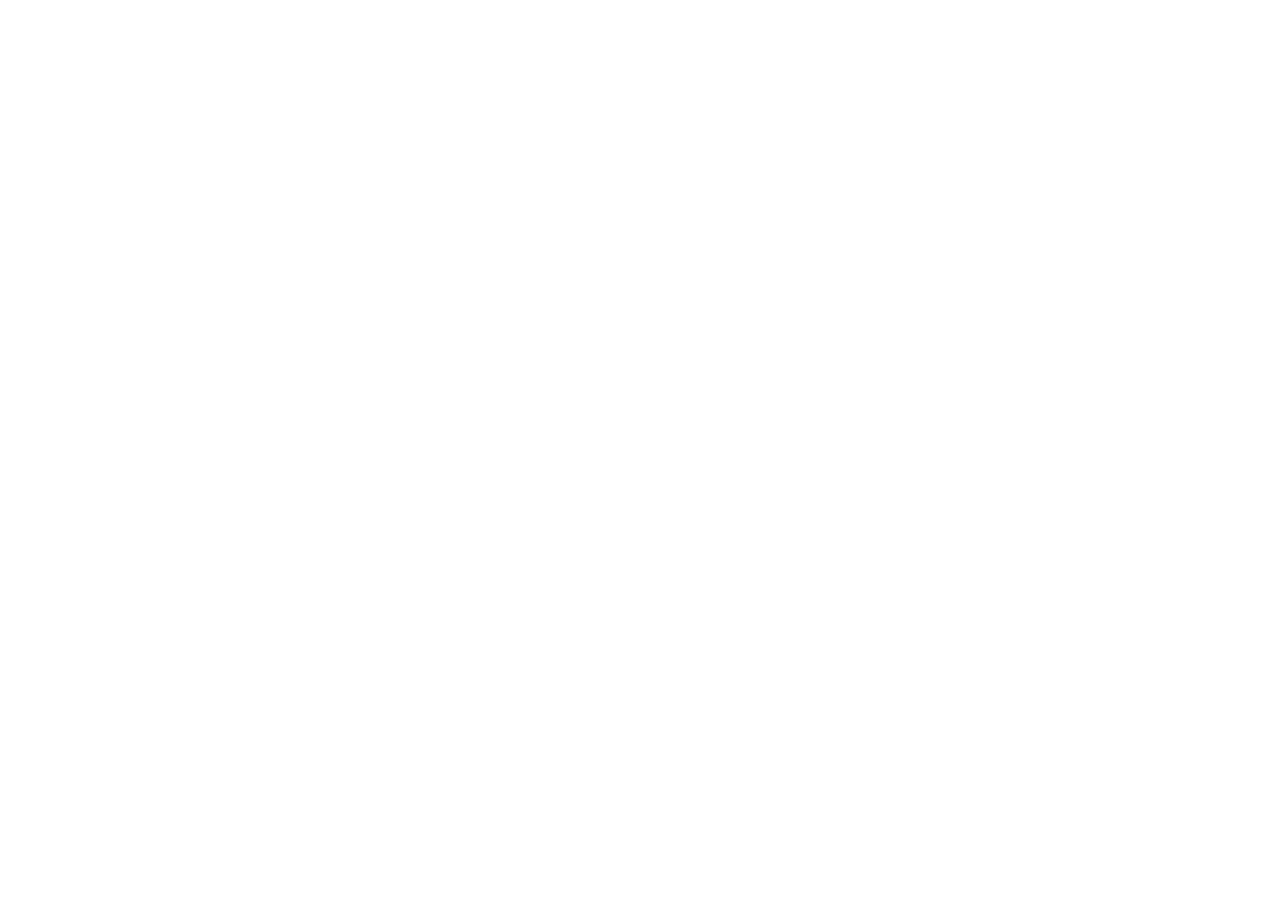
==== index.html @ 7db86edf "Struttura base + Framework" ====
<!DOCTYPE html>
<html lang="en">
<head>
    <meta charset="UTF-8">
    <meta http-equiv="X-UA-Compatible" content="IE=edge">
    <meta name="viewport" content="width=device-width, initial-scale=1.0">
    <link rel="stylesheet" href="css/12BoolFlex.css">
    <link rel="stylesheet" href="css/12BoolFlexResponsive.css">
    <link rel="stylesheet" href="css/style.css">
    <title>12 Bool Flex</title>
</head>
<body>
    <div class="container">
        <div class="row">
            
        </div>
    </div>
</body>
</html>
---- css/12BoolFlex.css ----
/* Reset */
* {
    margin: 0;
    padding: 0;
    box-sizing: border-box;
}

/* Framework */
.container{
    max-width: 1200px;
    margin: 0 auto;
}
.row{
    display: flex;
    flex-wrap: wrap;
}

/* Columns */
.col-xs-1{
    flex-basis: calc((100% / 12) * 1);
}
.col-xs-2{
    flex-basis: calc((100% / 12) * 2);
}
.col-xs-3{
    flex-basis: calc((100% / 12) * 3);
}
.col-xs-4{
    flex-basis: calc((100% / 12) * 4);
}
.col-xs-5{
    flex-basis: calc((100% / 12) * 5);
}
.col-xs-6{
    flex-basis: calc((100% / 12) * 6);
}
.col-xs-7{
    flex-basis: calc((100% / 12) * 7);
}
.col-xs-8{
    flex-basis: calc((100% / 12) * 8);
}
.col-xs-9{
    flex-basis: calc((100% / 12) * 9);
}
.col-xs-10{
    flex-basis: calc((100% / 12) * 10);
}
.col-xs-11{
    flex-basis: calc((100% / 12) * 11);
}
.col-xs-12{
    flex-basis: calc((100% / 12) * 12);
}

/* Columns Offset */
.offset-xs-1{
    margin-left: calc((100% / 12) * 1);
}
.offset-xs-2{
    margin-left: calc((100% / 12) * 2);
}
.offset-xs-3{
    margin-left: calc((100% / 12) * 3);
}
.offset-xs-4{
    margin-left: calc((100% / 12) * 4);
}
.offset-xs-5{
    margin-left: calc((100% / 12) * 5);
}
.offset-xs-6{
    margin-left: calc((100% / 12) * 6);
}
.offset-xs-7{
    margin-left: calc((100% / 12) * 7);
}
.offset-xs-8{
    margin-left: calc((100% / 12) * 8);
}
.offset-xs-9{
    margin-left: calc((100% / 12) * 9);
}
.offset-xs-10{
    margin-left: calc((100% / 12) * 10);
}
.offset-xs-11{
    margin-left: calc((100% / 12) * 11);
}
---- css/12BoolFlexResponsive.css ----
/* SCREEN tra 780px e 960px */
@media screen and (min-width: 780px){
    /* Columns */
    .col-md-1{
        flex-basis: calc((100% / 12) * 1);
    }
    .col-md-2{
        flex-basis: calc((100% / 12) * 2);
    }
    .col-md-3{
        flex-basis: calc((100% / 12) * 3);
    }
    .col-md-4{
        flex-basis: calc((100% / 12) * 4);
    }
    .col-md-5{
        flex-basis: calc((100% / 12) * 5);
    }
    .col-md-6{
        flex-basis: calc((100% / 12) * 6);
    }
    .col-md-7{
        flex-basis: calc((100% / 12) * 7);
    }
    .col-md-8{
        flex-basis: calc((100% / 12) * 8);
    }
    .col-md-9{
        flex-basis: calc((100% / 12) * 9);
    }
    .col-md-10{
        flex-basis: calc((100% / 12) * 10);
    }
    .col-md-11{
        flex-basis: calc((100% / 12) * 11);
    }
    .col-md-12{
        flex-basis: calc((100% / 12) * 12);
    }

    /* Columns Offset */
    .offset-md-1{
        margin-left: calc((100% / 12) * 1);
    }
    .offset-md-2{
        margin-left: calc((100% / 12) * 2);
    }
    .offset-md-3{
        margin-left: calc((100% / 12) * 3);
    }
    .offset-md-4{
        margin-left: calc((100% / 12) * 4);
    }
    .offset-md-5{
        margin-left: calc((100% / 12) * 5);
    }
    .offset-md-6{
        margin-left: calc((100% / 12) * 6);
    }
    .offset-md-7{
        margin-left: calc((100% / 12) * 7);
    }
    .offset-md-8{
        margin-left: calc((100% / 12) * 8);
    }
    .offset-md-9{
        margin-left: calc((100% / 12) * 9);
    }
    .offset-md-10{
        margin-left: calc((100% / 12) * 10);
    }
    .offset-md-11{
        margin-left: calc((100% / 12) * 11);
    }
}

/* SCREEN > 960px */
@media screen and (min-width: 960px){
    .col-lg-1{
        flex-basis: calc((100% / 12) * 1);
    }
    .col-lg-2{
        flex-basis: calc((100% / 12) * 2);
    }
    .col-lg-3{
        flex-basis: calc((100% / 12) * 3);
    }
    .col-md-4{
        flex-basis: calc((100% / 12) * 4);
    }
    .col-lg-5{
        flex-basis: calc((100% / 12) * 5);
    }
    .col-lg-6{
        flex-basis: calc((100% / 12) * 6);
    }
    .col-lg-7{
        flex-basis: calc((100% / 12) * 7);
    }
    .col-lg-8{
        flex-basis: calc((100% / 12) * 8);
    }
    .col-lg-9{
        flex-basis: calc((100% / 12) * 9);
    }
    .col-lg-10{
        flex-basis: calc((100% / 12) * 10);
    }
    .col-lg-11{
        flex-basis: calc((100% / 12) * 11);
    }
    .col-lg-12{
        flex-basis: calc((100% / 12) * 12);
    }

    /* Columns Offset */
    .offset-lg-1{
        margin-left: calc((100% / 12) * 1);
    }
    .offset-lg-2{
        margin-left: calc((100% / 12) * 2);
    }
    .offset-lg-3{
        margin-left: calc((100% / 12) * 3);
    }
    .offset-lg-4{
        margin-left: calc((100% / 12) * 4);
    }
    .offset-lg-5{
        margin-left: calc((100% / 12) * 5);
    }
    .offset-lg-6{
        margin-left: calc((100% / 12) * 6);
    }
    .offset-lg-7{
        margin-left: calc((100% / 12) * 7);
    }
    .offset-lg-8{
        margin-left: calc((100% / 12) * 8);
    }
    .offset-lg-9{
        margin-left: calc((100% / 12) * 9);
    }
    .offset-lg-10{
        margin-left: calc((100% / 12) * 10);
    }
    .offset-lg-11{
        margin-left: calc((100% / 12) * 11);
    }
}
---- css/style.css ----
.row [class^="col-"]{
    background-color: #009CF5;
    padding: 15px;
    min-height: 40px;
}
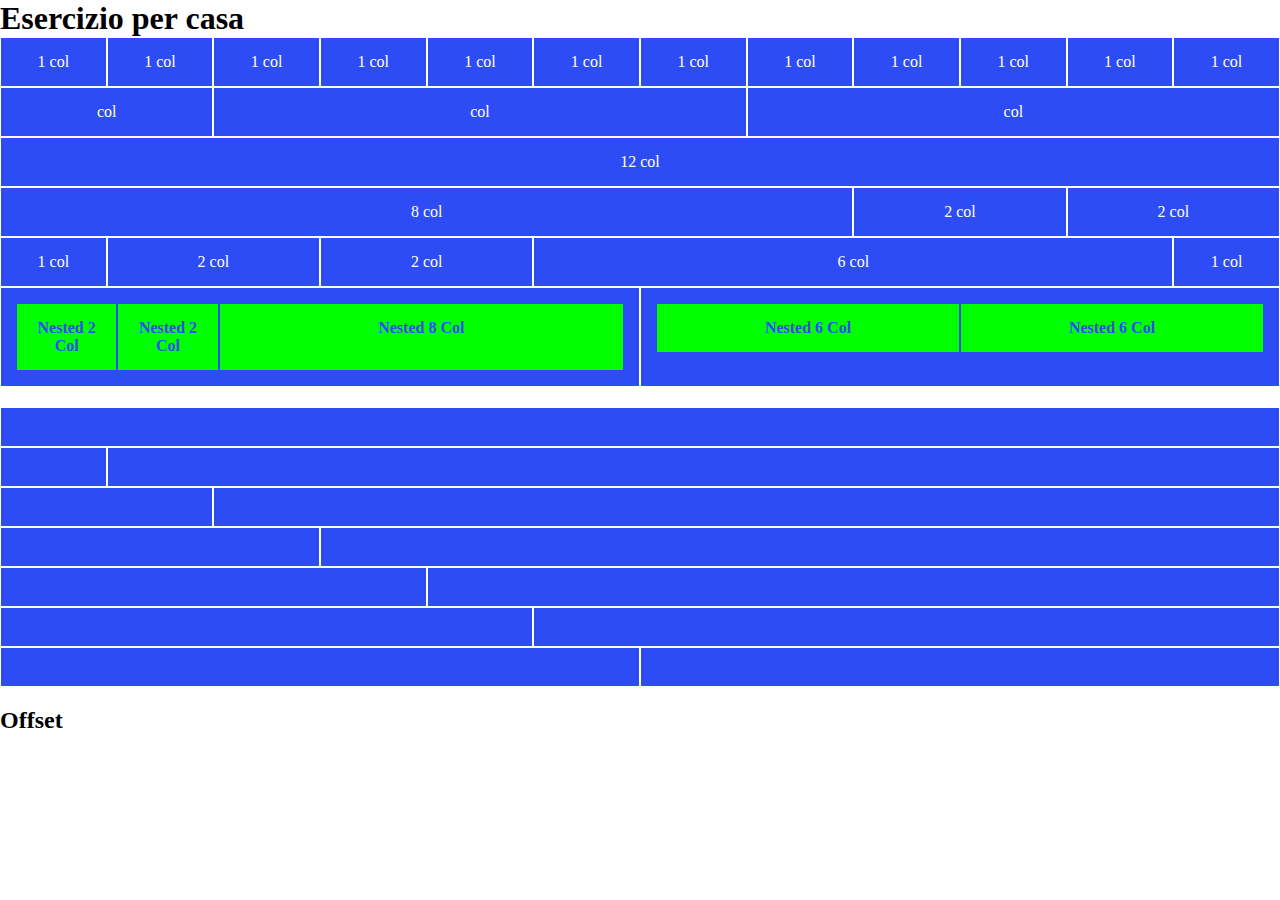
==== commit bbcfc80b: "Add - Parte 1" ====
--- a/index.html
+++ b/index.html
@@ -11,9 +11,101 @@
 </head>
 <body>
     <div class="container">
+        <h1>Esercizio per casa</h1>
         <div class="row">
-            
+            <div class="col-xs-1">1 col</div>
+            <div class="col-xs-1">1 col</div>
+            <div class="col-xs-1">1 col</div>
+            <div class="col-xs-1">1 col</div>
+            <div class="col-xs-1">1 col</div>
+            <div class="col-xs-1">1 col</div>
+            <div class="col-xs-1">1 col</div>
+            <div class="col-xs-1">1 col</div>
+            <div class="col-xs-1">1 col</div>
+            <div class="col-xs-1">1 col</div>
+            <div class="col-xs-1">1 col</div>
+            <div class="col-xs-1">1 col</div>
         </div>
+
+        <div class="row">
+            <div class="col-xs-2">col</div>
+            <div class="col-xs-5">col</div>
+            <div class="col-xs-5">col</div>
+        </div>
+
+        <div class="row">
+            <div class="col-xs-12">12 col</div>
+        </div>
+
+        <div class="row">
+            <div class="col-xs-8">8 col</div>
+            <div class="col-xs-2">2 col</div>
+            <div class="col-xs-2">2 col</div>
+        </div>
+
+        <div class="row">
+            <div class="col-xs-1">1 col</div>
+            <div class="col-xs-2">2 col</div>
+            <div class="col-xs-2">2 col</div>
+            <div class="col-xs-6">6 col</div>
+            <div class="col-xs-1">1 col</div>
+        </div>
+
+        <div class="row">
+            <div class="col-xs-6">
+                <div class="row">
+                    <div class="col-xs-2 nested">Nested 2 Col</div>
+                    <div class="col-xs-2 nested">Nested 2 Col</div>
+                    <div class="col-xs-8 nested">Nested 8 Col</div>
+                </div>
+            </div>
+            <div class="col-xs-6">
+                <div class="row">
+                    <div class="col-xs-6 nested">Nested 6 Col</div>
+                    <div class="col-xs-6 nested">Nested 6 Col</div>
+                </div>
+            </div>
+        </div>
+    </div>
+
+    <div class="container">
+        <div class="row">
+            <div class="col-xs-12"></div>
+        </div>
+
+        <div class="row">
+            <div class="col-xs-1"></div>
+            <div class="col-grow"></div>
+        </div>
+
+        <div class="row">
+            <div class="col-xs-2"></div>
+            <div class="col-grow"></div>
+        </div>
+
+        <div class="row">
+            <div class="col-xs-3"></div>
+            <div class="col-grow"></div>
+        </div>
+
+        <div class="row">
+            <div class="col-xs-4"></div>
+            <div class="col-grow"></div>
+        </div>
+
+        <div class="row">
+            <div class="col-xs-5"></div>
+            <div class="col-grow"></div>
+        </div>
+        <div class="row">
+            <div class="col-xs-6"></div>
+            <div class="col-grow"></div>
+        </div>
+    </div>
+
+    <div class="container">
+        <h2>Offset</h2>
+        
     </div>
 </body>
 </html>--- a/css/12BoolFlex.css
+++ b/css/12BoolFlex.css
@@ -7,8 +7,9 @@
 
 /* Framework */
 .container{
-    max-width: 1200px;
-    margin: 0 auto;
+    /* max-width: 1200px; */
+    width: 100%;
+    margin: 0 auto 20px auto;
 }
 .row{
     display: flex;
@@ -16,6 +17,10 @@
 }
 
 /* Columns */
+.col-grow{
+    flex-grow: 1;
+}
+
 .col-xs-1{
     flex-basis: calc((100% / 12) * 1);
 }
--- a/css/style.css
+++ b/css/style.css
@@ -1,5 +1,16 @@
 .row [class^="col-"]{
-    background-color: #009CF5;
     padding: 15px;
     min-height: 40px;
+
+    background-color: #2E4CF5;
+    border: 1px solid white;
+    color: white;
+    text-align: center;
+}
+
+[class^="col-"].nested{
+    background-color: lime;
+    border: 1px solid #2E4CF5;
+    color: #2E4CF5;
+    font-weight: bolder;
 }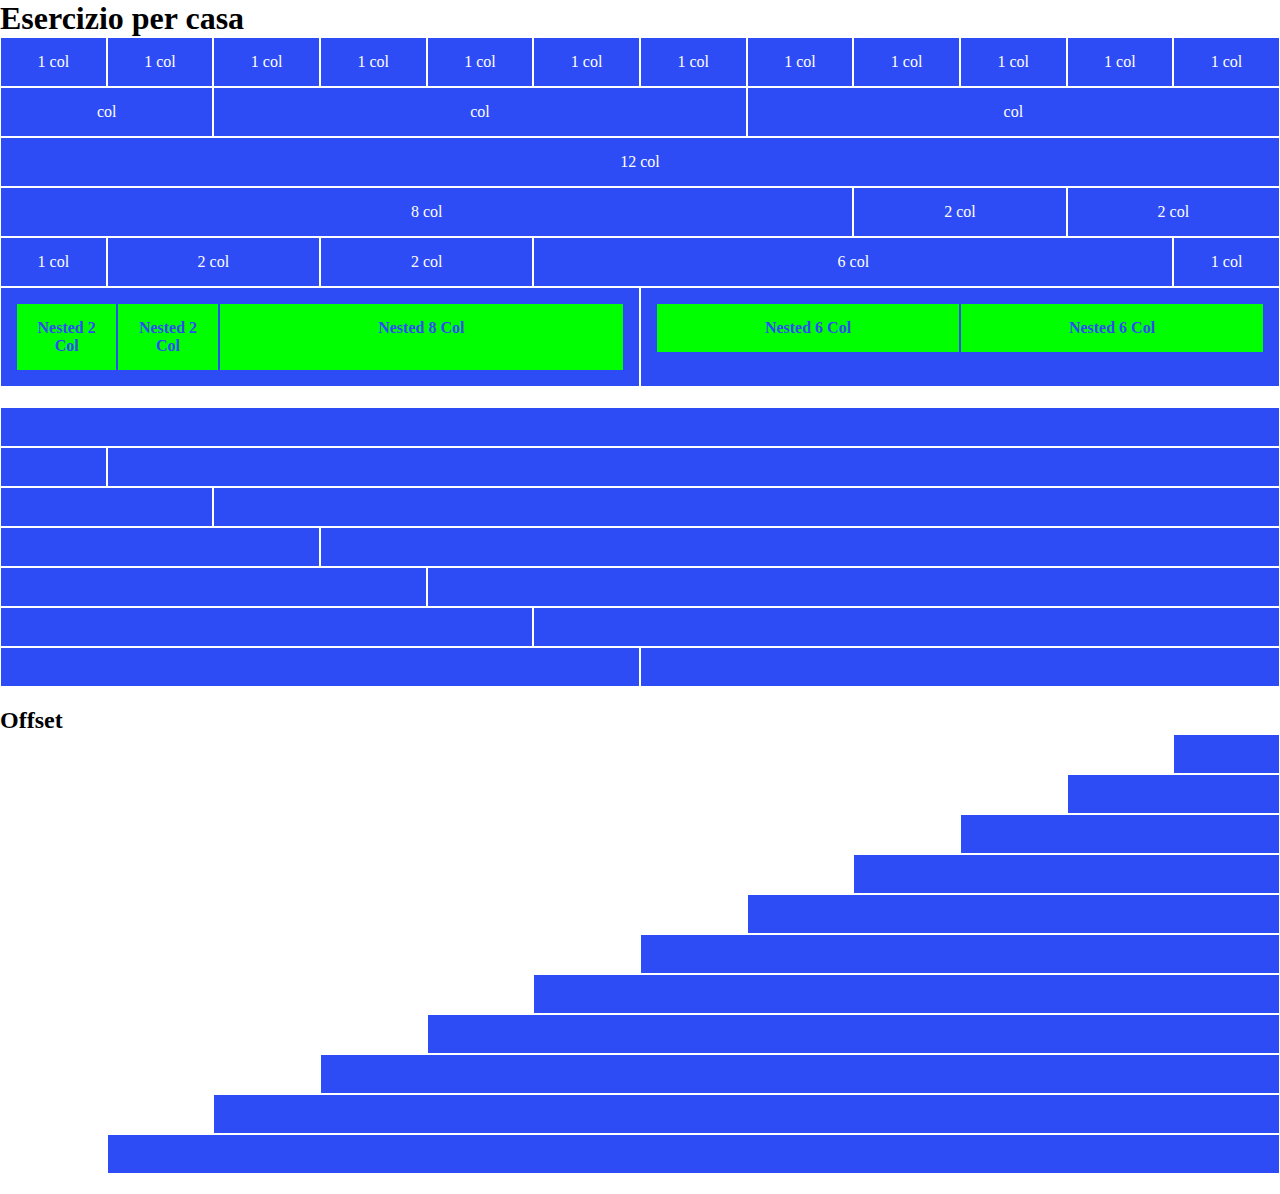
==== commit d2934a5b: "Add - Parte 2" ====
--- a/index.html
+++ b/index.html
@@ -105,7 +105,40 @@
 
     <div class="container">
         <h2>Offset</h2>
-        
+
+        <div class="row">
+            <div class="col-xs-1 offset-xs-11"></div>
+        </div>
+        <div class="row">
+            <div class="col-xs-2 offset-xs-10"></div>
+        </div>
+        <div class="row">
+            <div class="col-xs-3 offset-xs-9"></div>
+        </div>
+        <div class="row">
+            <div class="col-xs-4 offset-xs-8"></div>
+        </div>
+        <div class="row">
+            <div class="col-xs-5 offset-xs-7"></div>
+        </div>
+        <div class="row">
+            <div class="col-xs-6 offset-xs-6"></div>
+        </div>
+        <div class="row">
+            <div class="col-xs-7 offset-xs-5"></div>
+        </div>
+        <div class="row">
+            <div class="col-xs-8 offset-xs-4"></div>
+        </div>
+        <div class="row">
+            <div class="col-xs-9 offset-xs-3"></div>
+        </div>
+        <div class="row">
+            <div class="col-xs-10 offset-xs-2"></div>
+        </div>
+        <div class="row">
+            <div class="col-xs-11 offset-xs-1"></div>
+        </div>
     </div>
 </body>
 </html>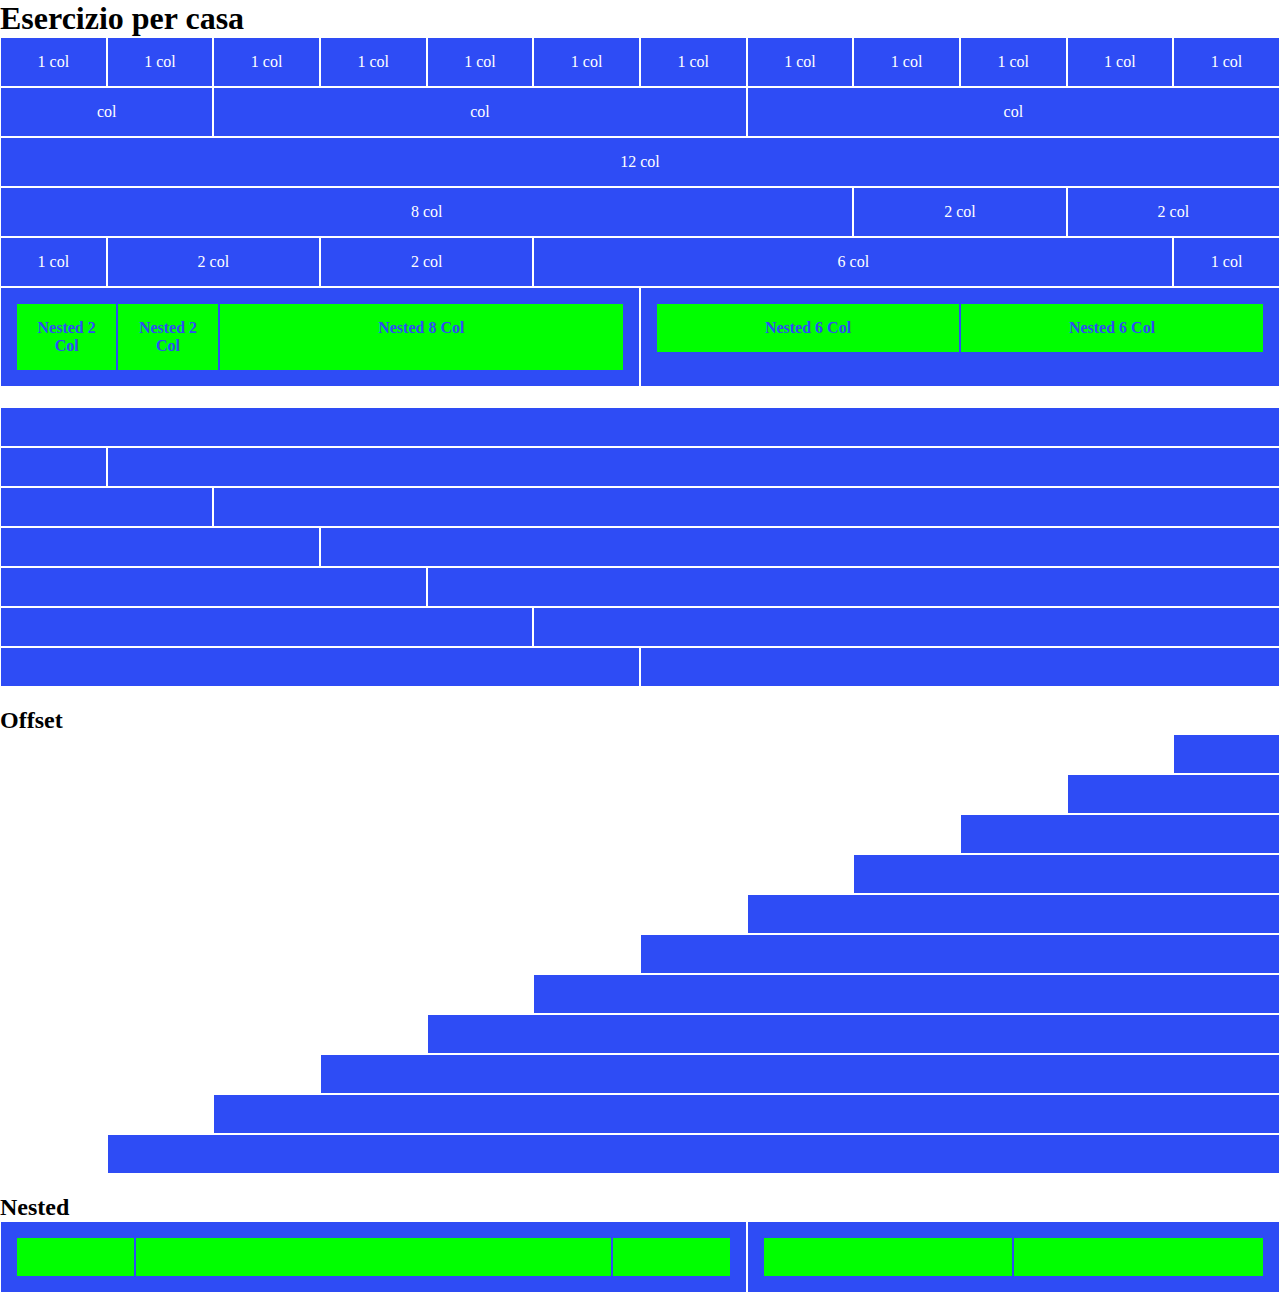
==== commit 3c973fab: "Add - Parte 3" ====
--- a/index.html
+++ b/index.html
@@ -140,5 +140,27 @@
             <div class="col-xs-11 offset-xs-1"></div>
         </div>
     </div>
+
+    <div class="container">
+        <h2>Nested</h2>
+
+        <div class="row">
+            <div class="col-xs-7">
+                <div class="row">
+                    <div class="col-xs-2 nested"></div>
+                    <div class="col-xs-8 nested"></div>
+                    <div class="col-xs-2 nested"></div>
+                </div>
+            </div>
+            <div class="col-xs-5">
+                <div class="row">
+                    <div class="col-xs-6 nested"></div>
+                    <div class="col-xs-6 nested"></div>
+                </div>
+            </div>
+        </div>
+    </div>
+
+
 </body>
 </html>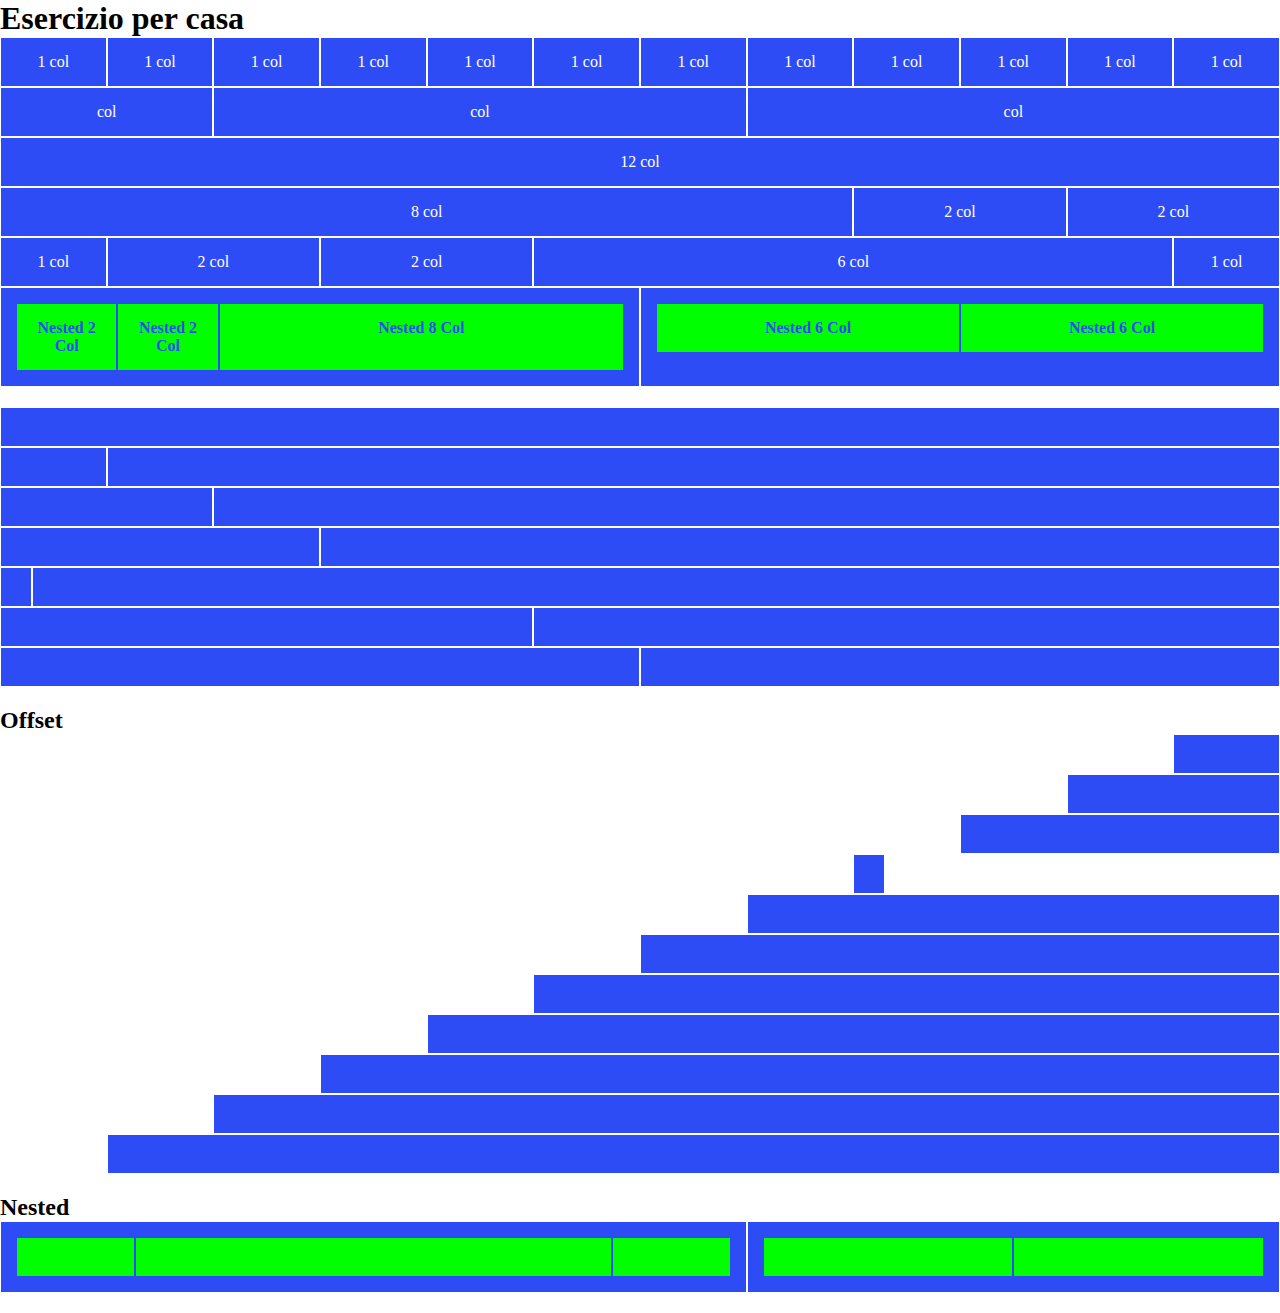
==== commit 5f948b4a: "xs to lg" ====
--- a/index.html
+++ b/index.html
@@ -13,56 +13,56 @@
     <div class="container">
         <h1>Esercizio per casa</h1>
         <div class="row">
-            <div class="col-xs-1">1 col</div>
-            <div class="col-xs-1">1 col</div>
-            <div class="col-xs-1">1 col</div>
-            <div class="col-xs-1">1 col</div>
-            <div class="col-xs-1">1 col</div>
-            <div class="col-xs-1">1 col</div>
-            <div class="col-xs-1">1 col</div>
-            <div class="col-xs-1">1 col</div>
-            <div class="col-xs-1">1 col</div>
-            <div class="col-xs-1">1 col</div>
-            <div class="col-xs-1">1 col</div>
-            <div class="col-xs-1">1 col</div>
+            <div class="col-lg-1">1 col</div>
+            <div class="col-lg-1">1 col</div>
+            <div class="col-lg-1">1 col</div>
+            <div class="col-lg-1">1 col</div>
+            <div class="col-lg-1">1 col</div>
+            <div class="col-lg-1">1 col</div>
+            <div class="col-lg-1">1 col</div>
+            <div class="col-lg-1">1 col</div>
+            <div class="col-lg-1">1 col</div>
+            <div class="col-lg-1">1 col</div>
+            <div class="col-lg-1">1 col</div>
+            <div class="col-lg-1">1 col</div>
         </div>
 
         <div class="row">
-            <div class="col-xs-2">col</div>
-            <div class="col-xs-5">col</div>
-            <div class="col-xs-5">col</div>
+            <div class="col-lg-2">col</div>
+            <div class="col-lg-5">col</div>
+            <div class="col-lg-5">col</div>
         </div>
 
         <div class="row">
-            <div class="col-xs-12">12 col</div>
+            <div class="col-lg-12">12 col</div>
         </div>
 
         <div class="row">
-            <div class="col-xs-8">8 col</div>
-            <div class="col-xs-2">2 col</div>
-            <div class="col-xs-2">2 col</div>
+            <div class="col-lg-8">8 col</div>
+            <div class="col-lg-2">2 col</div>
+            <div class="col-lg-2">2 col</div>
         </div>
 
         <div class="row">
-            <div class="col-xs-1">1 col</div>
-            <div class="col-xs-2">2 col</div>
-            <div class="col-xs-2">2 col</div>
-            <div class="col-xs-6">6 col</div>
-            <div class="col-xs-1">1 col</div>
+            <div class="col-lg-1">1 col</div>
+            <div class="col-lg-2">2 col</div>
+            <div class="col-lg-2">2 col</div>
+            <div class="col-lg-6">6 col</div>
+            <div class="col-lg-1">1 col</div>
         </div>
 
         <div class="row">
-            <div class="col-xs-6">
+            <div class="col-lg-6">
                 <div class="row">
-                    <div class="col-xs-2 nested">Nested 2 Col</div>
-                    <div class="col-xs-2 nested">Nested 2 Col</div>
-                    <div class="col-xs-8 nested">Nested 8 Col</div>
+                    <div class="col-lg-2 nested">Nested 2 Col</div>
+                    <div class="col-lg-2 nested">Nested 2 Col</div>
+                    <div class="col-lg-8 nested">Nested 8 Col</div>
                 </div>
             </div>
-            <div class="col-xs-6">
+            <div class="col-lg-6">
                 <div class="row">
-                    <div class="col-xs-6 nested">Nested 6 Col</div>
-                    <div class="col-xs-6 nested">Nested 6 Col</div>
+                    <div class="col-lg-6 nested">Nested 6 Col</div>
+                    <div class="col-lg-6 nested">Nested 6 Col</div>
                 </div>
             </div>
         </div>
@@ -70,35 +70,35 @@
 
     <div class="container">
         <div class="row">
-            <div class="col-xs-12"></div>
+            <div class="col-lg-12"></div>
         </div>
 
         <div class="row">
-            <div class="col-xs-1"></div>
+            <div class="col-lg-1"></div>
             <div class="col-grow"></div>
         </div>
 
         <div class="row">
-            <div class="col-xs-2"></div>
+            <div class="col-lg-2"></div>
             <div class="col-grow"></div>
         </div>
 
         <div class="row">
-            <div class="col-xs-3"></div>
+            <div class="col-lg-3"></div>
             <div class="col-grow"></div>
         </div>
 
         <div class="row">
-            <div class="col-xs-4"></div>
+            <div class="col-lg-4"></div>
             <div class="col-grow"></div>
         </div>
 
         <div class="row">
-            <div class="col-xs-5"></div>
+            <div class="col-lg-5"></div>
             <div class="col-grow"></div>
         </div>
         <div class="row">
-            <div class="col-xs-6"></div>
+            <div class="col-lg-6"></div>
             <div class="col-grow"></div>
         </div>
     </div>
@@ -107,37 +107,37 @@
         <h2>Offset</h2>
 
         <div class="row">
-            <div class="col-xs-1 offset-xs-11"></div>
+            <div class="col-lg-1 offset-lg-11"></div>
         </div>
         <div class="row">
-            <div class="col-xs-2 offset-xs-10"></div>
+            <div class="col-lg-2 offset-lg-10"></div>
         </div>
         <div class="row">
-            <div class="col-xs-3 offset-xs-9"></div>
+            <div class="col-lg-3 offset-lg-9"></div>
         </div>
         <div class="row">
-            <div class="col-xs-4 offset-xs-8"></div>
+            <div class="col-lg-4 offset-lg-8"></div>
         </div>
         <div class="row">
-            <div class="col-xs-5 offset-xs-7"></div>
+            <div class="col-lg-5 offset-lg-7"></div>
         </div>
         <div class="row">
-            <div class="col-xs-6 offset-xs-6"></div>
+            <div class="col-lg-6 offset-lg-6"></div>
         </div>
         <div class="row">
-            <div class="col-xs-7 offset-xs-5"></div>
+            <div class="col-lg-7 offset-lg-5"></div>
         </div>
         <div class="row">
-            <div class="col-xs-8 offset-xs-4"></div>
+            <div class="col-lg-8 offset-lg-4"></div>
         </div>
         <div class="row">
-            <div class="col-xs-9 offset-xs-3"></div>
+            <div class="col-lg-9 offset-lg-3"></div>
         </div>
         <div class="row">
-            <div class="col-xs-10 offset-xs-2"></div>
+            <div class="col-lg-10 offset-lg-2"></div>
         </div>
         <div class="row">
-            <div class="col-xs-11 offset-xs-1"></div>
+            <div class="col-lg-11 offset-lg-1"></div>
         </div>
     </div>
 
@@ -145,17 +145,17 @@
         <h2>Nested</h2>
 
         <div class="row">
-            <div class="col-xs-7">
+            <div class="col-lg-7">
                 <div class="row">
-                    <div class="col-xs-2 nested"></div>
-                    <div class="col-xs-8 nested"></div>
-                    <div class="col-xs-2 nested"></div>
+                    <div class="col-lg-2 nested"></div>
+                    <div class="col-lg-8 nested"></div>
+                    <div class="col-lg-2 nested"></div>
                 </div>
             </div>
-            <div class="col-xs-5">
+            <div class="col-lg-5">
                 <div class="row">
-                    <div class="col-xs-6 nested"></div>
-                    <div class="col-xs-6 nested"></div>
+                    <div class="col-lg-6 nested"></div>
+                    <div class="col-lg-6 nested"></div>
                 </div>
             </div>
         </div>
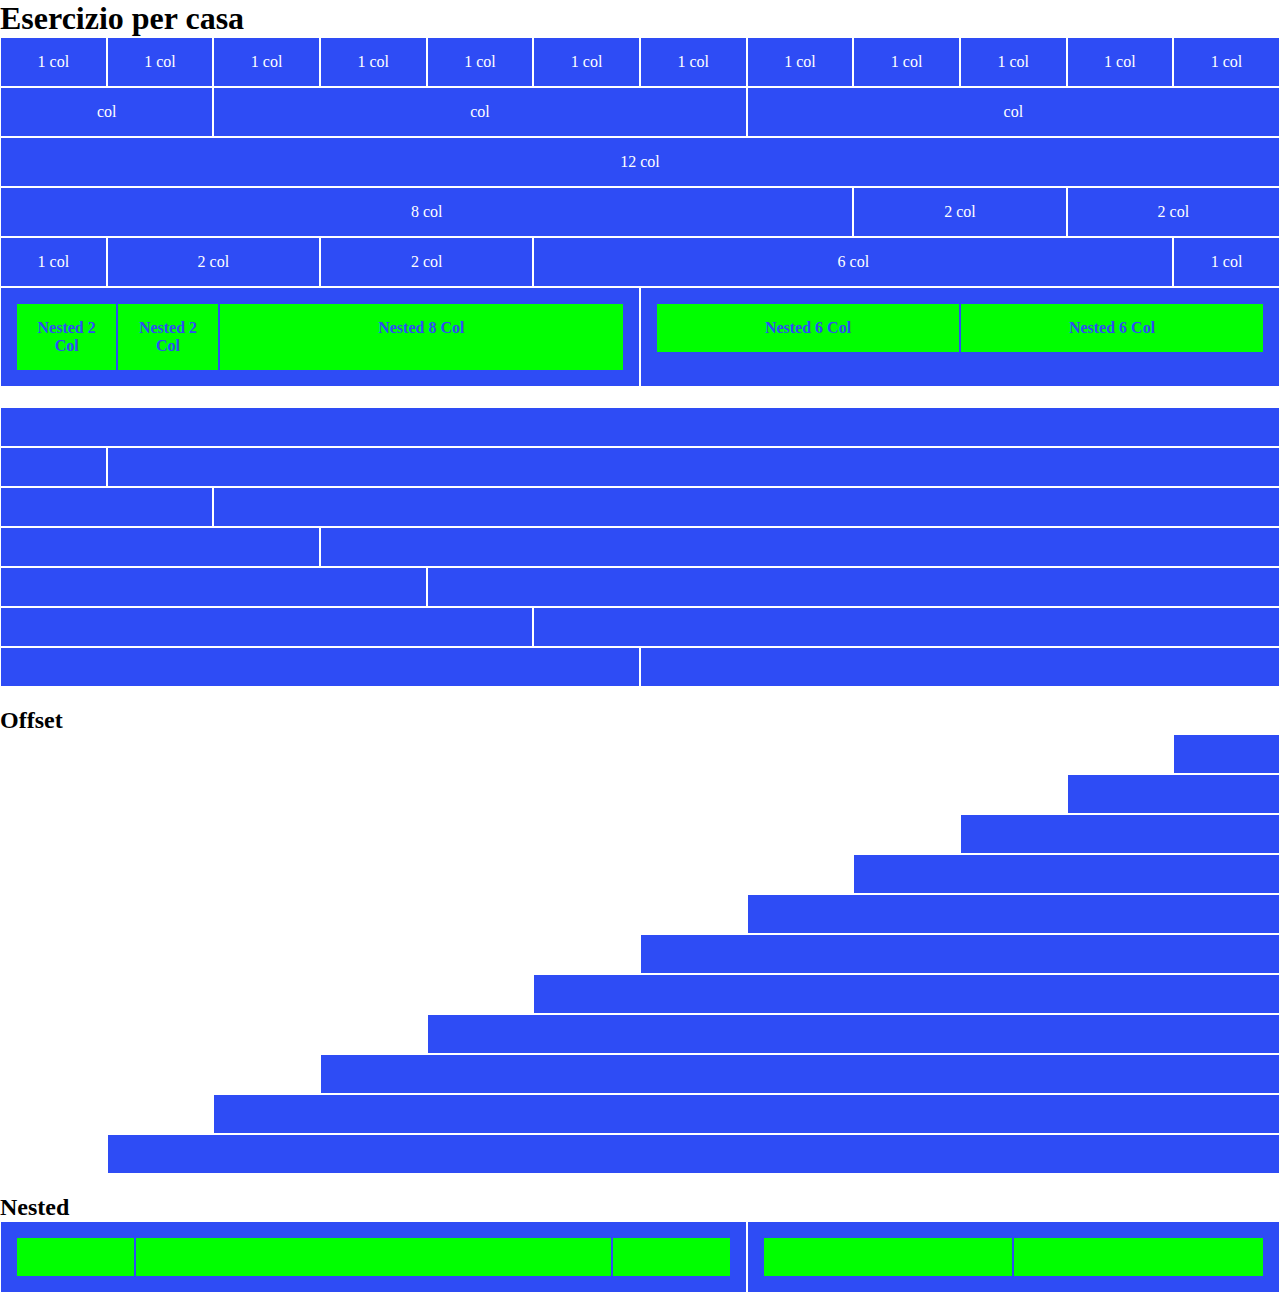
==== commit 3e3ba502: "Fix Mobile-First" ====
--- a/index.html
+++ b/index.html
@@ -13,56 +13,56 @@
     <div class="container">
         <h1>Esercizio per casa</h1>
         <div class="row">
-            <div class="col-lg-1">1 col</div>
-            <div class="col-lg-1">1 col</div>
-            <div class="col-lg-1">1 col</div>
-            <div class="col-lg-1">1 col</div>
-            <div class="col-lg-1">1 col</div>
-            <div class="col-lg-1">1 col</div>
-            <div class="col-lg-1">1 col</div>
-            <div class="col-lg-1">1 col</div>
-            <div class="col-lg-1">1 col</div>
-            <div class="col-lg-1">1 col</div>
-            <div class="col-lg-1">1 col</div>
-            <div class="col-lg-1">1 col</div>
+            <div class="col-xs-6 col-lg-1">1 col</div>
+            <div class="col-xs-6 col-lg-1">1 col</div>
+            <div class="col-xs-6 col-lg-1">1 col</div>
+            <div class="col-xs-6 col-lg-1">1 col</div>
+            <div class="col-xs-6 col-lg-1">1 col</div>
+            <div class="col-xs-6 col-lg-1">1 col</div>
+            <div class="col-xs-6 col-lg-1">1 col</div>
+            <div class="col-xs-6 col-lg-1">1 col</div>
+            <div class="col-xs-6 col-lg-1">1 col</div>
+            <div class="col-xs-6 col-lg-1">1 col</div>
+            <div class="col-xs-6 col-lg-1">1 col</div>
+            <div class="col-xs-6 col-lg-1">1 col</div>
         </div>
 
         <div class="row">
-            <div class="col-lg-2">col</div>
-            <div class="col-lg-5">col</div>
-            <div class="col-lg-5">col</div>
+            <div class="col-xs-12 col-lg-2">col</div>
+            <div class="col-xs-6 col-lg-5">col</div>
+            <div class="col-xs-6 col-lg-5">col</div>
         </div>
 
         <div class="row">
-            <div class="col-lg-12">12 col</div>
+            <div class="col-xs-12">12 col</div>
         </div>
 
         <div class="row">
-            <div class="col-lg-8">8 col</div>
-            <div class="col-lg-2">2 col</div>
-            <div class="col-lg-2">2 col</div>
+            <div class="col-xs-12 col-lg-8">8 col</div>
+            <div class="col-xs-6 col-lg-2">2 col</div>
+            <div class="col-xs-6 col-lg-2">2 col</div>
         </div>
 
         <div class="row">
-            <div class="col-lg-1">1 col</div>
-            <div class="col-lg-2">2 col</div>
-            <div class="col-lg-2">2 col</div>
-            <div class="col-lg-6">6 col</div>
-            <div class="col-lg-1">1 col</div>
+            <div class="col-xs-4 col-lg-1">1 col</div>
+            <div class="col-xs-4 col-lg-2">2 col</div>
+            <div class="col-xs-4 col-lg-2">2 col</div>
+            <div class="col-xs-6 col-lg-6">6 col</div>
+            <div class="col-xs-6 col-lg-1">1 col</div>
         </div>
 
         <div class="row">
-            <div class="col-lg-6">
+            <div class="col-xs-12 col-lg-6">
                 <div class="row">
-                    <div class="col-lg-2 nested">Nested 2 Col</div>
-                    <div class="col-lg-2 nested">Nested 2 Col</div>
-                    <div class="col-lg-8 nested">Nested 8 Col</div>
+                    <div class="col-xs-6 col-lg-2 nested">Nested 2 Col</div>
+                    <div class="col-xs-6 col-lg-2 nested">Nested 2 Col</div>
+                    <div class="col-xs-12 col-lg-8 nested">Nested 8 Col</div>
                 </div>
             </div>
-            <div class="col-lg-6">
+            <div class="col-xs-12 col-lg-6">
                 <div class="row">
-                    <div class="col-lg-6 nested">Nested 6 Col</div>
-                    <div class="col-lg-6 nested">Nested 6 Col</div>
+                    <div class="col-xs-6 nested">Nested 6 Col</div>
+                    <div class="col-xs-6 nested">Nested 6 Col</div>
                 </div>
             </div>
         </div>
@@ -70,35 +70,35 @@
 
     <div class="container">
         <div class="row">
-            <div class="col-lg-12"></div>
+            <div class="col-xs-12"></div>
         </div>
 
         <div class="row">
-            <div class="col-lg-1"></div>
+            <div class="col-xs-1"></div>
             <div class="col-grow"></div>
         </div>
 
         <div class="row">
-            <div class="col-lg-2"></div>
+            <div class="col-xs-2"></div>
             <div class="col-grow"></div>
         </div>
 
         <div class="row">
-            <div class="col-lg-3"></div>
+            <div class="col-xs-3"></div>
             <div class="col-grow"></div>
         </div>
 
         <div class="row">
-            <div class="col-lg-4"></div>
+            <div class="col-xs-4"></div>
             <div class="col-grow"></div>
         </div>
 
         <div class="row">
-            <div class="col-lg-5"></div>
+            <div class="col-xs-5"></div>
             <div class="col-grow"></div>
         </div>
         <div class="row">
-            <div class="col-lg-6"></div>
+            <div class="col-xs-6"></div>
             <div class="col-grow"></div>
         </div>
     </div>
@@ -107,37 +107,37 @@
         <h2>Offset</h2>
 
         <div class="row">
-            <div class="col-lg-1 offset-lg-11"></div>
+            <div class="col-xs-1 offset-xs-11"></div>
         </div>
         <div class="row">
-            <div class="col-lg-2 offset-lg-10"></div>
+            <div class="col-xs-2 offset-xs-10"></div>
         </div>
         <div class="row">
-            <div class="col-lg-3 offset-lg-9"></div>
+            <div class="col-xs-3 offset-xs-9"></div>
         </div>
         <div class="row">
-            <div class="col-lg-4 offset-lg-8"></div>
+            <div class="col-xs-4 offset-xs-8"></div>
         </div>
         <div class="row">
-            <div class="col-lg-5 offset-lg-7"></div>
+            <div class="col-xs-5 offset-xs-7"></div>
         </div>
         <div class="row">
-            <div class="col-lg-6 offset-lg-6"></div>
+            <div class="col-xs-6 offset-xs-6"></div>
         </div>
         <div class="row">
-            <div class="col-lg-7 offset-lg-5"></div>
+            <div class="col-xs-7 offset-xs-5"></div>
         </div>
         <div class="row">
-            <div class="col-lg-8 offset-lg-4"></div>
+            <div class="col-xs-8 offset-xs-4"></div>
         </div>
         <div class="row">
-            <div class="col-lg-9 offset-lg-3"></div>
+            <div class="col-xs-9 offset-xs-3"></div>
         </div>
         <div class="row">
-            <div class="col-lg-10 offset-lg-2"></div>
+            <div class="col-xs-10 offset-xs-2"></div>
         </div>
         <div class="row">
-            <div class="col-lg-11 offset-lg-1"></div>
+            <div class="col-xs-11 offset-xs-1"></div>
         </div>
     </div>
 
@@ -145,17 +145,17 @@
         <h2>Nested</h2>
 
         <div class="row">
-            <div class="col-lg-7">
+            <div class="col-xs-12 col-lg-7">
                 <div class="row">
-                    <div class="col-lg-2 nested"></div>
-                    <div class="col-lg-8 nested"></div>
-                    <div class="col-lg-2 nested"></div>
+                    <div class="col-xs-12 col-lg-2 nested"></div>
+                    <div class="col-xs-12 col-lg-8 nested"></div>
+                    <div class="col-xs-12 col-lg-2 nested"></div>
                 </div>
             </div>
-            <div class="col-lg-5">
+            <div class="col-xs-12 col-lg-5">
                 <div class="row">
-                    <div class="col-lg-6 nested"></div>
-                    <div class="col-lg-6 nested"></div>
+                    <div class="col-xs-6 nested"></div>
+                    <div class="col-xs-6 nested"></div>
                 </div>
             </div>
         </div>
